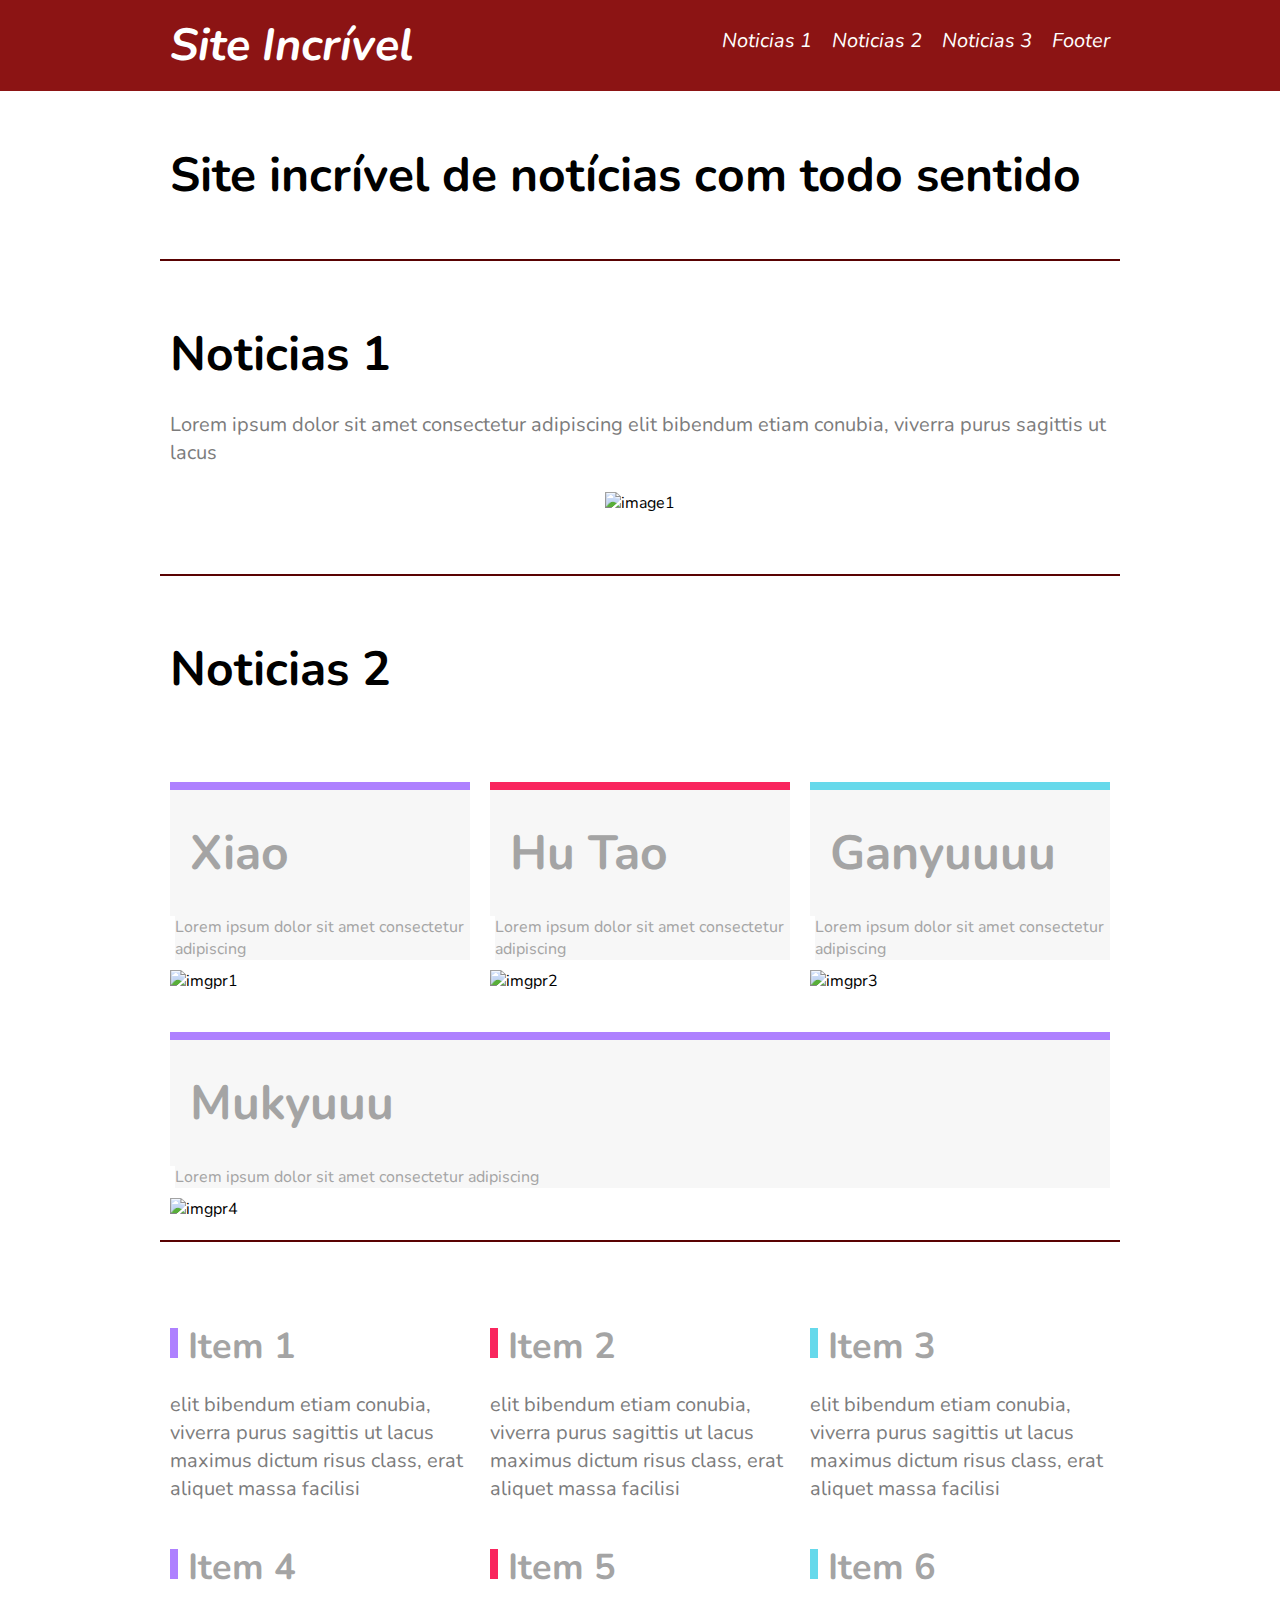
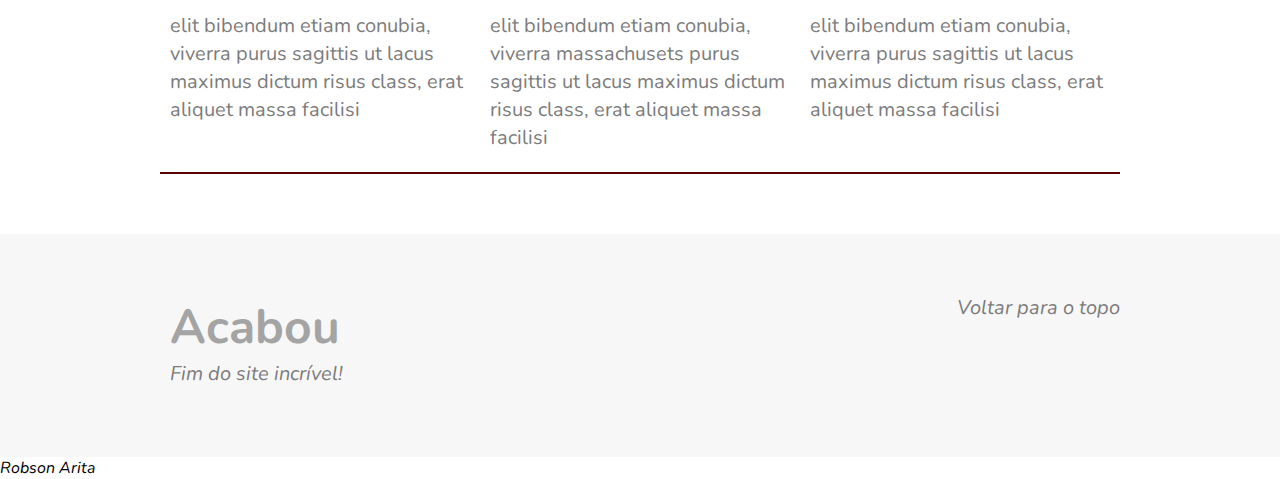
==== Atividade5/atv5.html @ 5732b529 "Add files via upload" ====
<!DOCTYPE html>
<html lang="en">
<head>
    <meta charset="UTF-8">
    <meta http-equiv="X-UA-Compatible" content="IE=edge">
    <meta name="viewport" content="width=device-width, initial-scale=1.0">
    <link rel="preconnect" href="https://fonts.googleapis.com">
    <link rel="preconnect" href="https://fonts.gstatic.com" crossorigin>
    <link href="https://fonts.googleapis.com/css2?family=Nunito:ital,wght@0,400;0,700;1,400&display=swap" rel="stylesheet">
    <link rel="stylesheet" href="atv5.css">
    <title>Atividade5</title>
</head>
<body>
    <header class="menu-bg">
        <div class="menu">
            <div class="menu-logo">
                <a href="#" id="top">Site Incrível</a>
            </div>
            <nav class="menu-nav">
                <ul>
                    <li><a href="#nt1">Noticias 1</a></li>
                    <li><a href="#nt2">Noticias 2</a></li>
                    <li><a href="#nt3">Noticias 3</a></li>
                    <li><a href="#foooter">Footer</a></li>
                </ul>
            </nav>
        </div>
    </header>
    <h1 class="ntt1">Site incrível de notícias com todo sentido</h1>
    <section class="nt1" id="nt1">
        <div class="nt1-txt">
            <h1>Noticias 1</h1>
            <p>Lorem ipsum dolor sit amet consectetur adipiscing 
                elit bibendum etiam conubia, viverra purus sagittis ut lacus</p>
            <div class="nt1-img">
                <img src="img1.jpg" alt="image1">
            </div>
        </div>
    </section>
    <section class="nt2" id="nt2">
        <h1>Noticias 2</h1>
        <div class="nt2-container">
            <div class="nt2-item b">
                <h2>Xiao</h2>
                <p>Lorem ipsum dolor sit amet consectetur adipiscing</p>
                <img src="imgp1.jpg" alt="imgpr1">
            </div>
            <div class="nt2-item c">
                <h2>Hu Tao</h2>
                <p>Lorem ipsum dolor sit amet consectetur adipiscing</p>
                <img src="imgp2.jpg" alt="imgpr2">
            </div>
            <div class="nt2-item d">
                <h2>Ganyuuuu</h2>
                <p>Lorem ipsum dolor sit amet consectetur adipiscing</p>
                <img src="imgp3.jpg" alt="imgpr3">
            </div>
            <div class="nt2-item e">
                <h2>Mukyuuu</h2>
                <p>Lorem ipsum dolor sit amet consectetur adipiscing</p>
                <img src="img2.jpg" alt="imgpr4">
            </div>
        </div>
    </section>
    <section class="nt3" id="nt3">
        <div class="nt3-item">
            <h2>Item 1</h2>
            <p>elit bibendum etiam conubia, viverra purus sagittis ut lacus maximus dictum risus class, erat aliquet massa facilisi</p>
        </div>
        <div class="nt3-item">
            <h2>Item 2</h2>
            <p>elit bibendum etiam conubia, viverra purus sagittis ut lacus maximus dictum risus class, erat aliquet massa facilisi</p>
        </div>
        <div class="nt3-item">
            <h2>Item 3</h2>
            <p>elit bibendum etiam conubia, viverra purus sagittis ut lacus maximus dictum risus class, erat aliquet massa facilisi</p>
        </div>
        <div class="nt3-item">
            <h2>Item 4</h2>
            <p>elit bibendum etiam conubia, viverra purus sagittis ut lacus maximus dictum risus class, erat aliquet massa facilisi</p>
        </div>
        <div class="nt3-item">
            <h2>Item 5</h2>
            <p>elit bibendum etiam conubia, viverra  massachusets purus sagittis ut lacus maximus dictum risus class, erat aliquet massa facilisi</p>
        </div>
        <div class="nt3-item">
            <h2>Item 6</h2>
            <p>elit bibendum etiam conubia, viverra purus sagittis ut lacus maximus dictum risus class, erat aliquet massa facilisi</p>
        </div>
    </section>
    <section class="foooter" id="foooter">
        <div class="foooter-txt">
            <h1>Acabou</h1>
            <p>Fim do site incrível!</p>
            
        </div>
        <a href="#top">Voltar para o topo</a>
    </section>
    <footer><p>Robson Arita</p></footer>
</body>
</html>
---- Atividade5/atv5.css ----
body, h1, h2, p, ul, li, a{
    margin: 0px;
    padding: 0px;
}

body{
    font-family: "Nunito";
}

a{
    text-decoration: none;
}

img{
    display: block;
    max-width:  100%;
}

*{
    box-sizing: border-box;
}

.menu-bg{
    background: #8C1414;
}

.menu{
    max-width: 960px;
    margin: 0 auto;
    padding: 15px 0;
    display: flex;
    flex-wrap: wrap;
    justify-content: space-between;
    align-items: center;
}

ul{
    list-style: none;
}

.menu a{
    color: white;
}

.menu-logo{
    font-size: 2.25em;
    font-weight: bold;
    margin: 0 10px;
}

.menu-nav ul{
    display: flex;
    flex-wrap: wrap;
}

.menu-nav a{
    font-size: 1.25em;
    display: block;
    padding: 10px;
}

.menu-nav a:hover{
    color: #590202;
}

.ntt1{
    font-size: 3em;
    line-height: 1;
    max-width: 960px;
    margin: 0 auto;
    padding: 60px 10px;
}

.nt1{
    border-top:  2px solid #590202;;
    border-bottom:  2px solid #590202;
    max-width: 960px;
    margin: 0 auto;
    padding: 60px 0;

}

.nt1-txt{
    flex: 2 1 300px;
    margin: 0 10px;
    display: flex;
    flex-wrap: wrap;
    justify-content: space-between;
}

.nt1-txt h1{
    margin-bottom: .5em;
    font-size: 3em;
}

.nt1-txt p{
    font-size: 1.25em;
    line-height: 1.4;
    margin-bottom: 1em;
    color: #7c7c7c;
}

.nt1-img{
    flex: 1 1 160;
    margin: 0 auto;
    margin-top: 5px;
    max-width:960px;
    width: auto;
    height: auto;
}

.nt2{
    max-width:  960px;
    margin: 60px auto;
    border-bottom:  2px solid #590202;
}

.nt2 h1{
    font-size: 3em;
    margin: 0 10px 60px 10px;
}

.nt2-container{
    display: flex;
    flex-wrap: wrap;
    align-items: flex-end;
}

.nt2-item{
    flex: 1 1 200px;
    margin: 20px 10px;
}

.nt2-item h2{
    font-size: 3em;
    color: #a4a4a4;
    background: #f7f7f7;
    padding: 30px 20px; 
}

.nt2-item p{
    color: #a4a4a4;
    background: #f7f7f7;
    margin-left: 5px;
    margin-bottom: 10px;
    
}

.b, .e{
    border-top: 8px solid #ae81ff;
}

.c{
    border-top: 8px solid #f9265e;
}

.d{
    border-top: 8px solid #66d9eb;
}

.nt3{
    max-width: 960px;
    margin: 60px auto;
    display: flex;
    flex-wrap: wrap;
    border-bottom:  2px solid #590202;
}

.nt3-item{
    flex: 1 1 300px;
    margin: 20px 10px;
}

.nt3-item h2{
    font-size: 2.25em;
    color: #a4a4a4;
    margin-bottom: 20px;
}

.nt3-item h2::before{
    content: '';
    display: inline-block;
    width: 8px;
    height: 30px;
    margin-right: 10px;
    background: blue;
}

.nt3-item:nth-of-type(3n+1) h2::before{
    background: #ae81ff;
} 

.nt3-item:nth-of-type(3n+2) h2::before{
    background: #f9265e;
} 

.nt3-item:nth-of-type(3n+3) h2::before{
    background: #66d9eb;
} 

.nt3-item p{
    font-size: 1.25em;
    line-height: 1.4;
    color: #7c7c7c;
}

.foooter{
    background: #f7f7f7;
    padding: 60px calc((100% - 960px) / 2);
    display: flex;
    flex-wrap: wrap;
}

.foooter-txt{
    flex: 1 1 360px;
    margin: 0 10px;
}

.foooter-txt h1{
    font-size: 3em;
    color: #a4a4a4;
}

.foooter p, a{
    font-size: 1.25em;
    font-style: italic;
    max-width: 230px;
    color: #7c7c7c;
    margin-bottom: 10px;
}

.foooter a:hover{
    color:black;
}

footer{
    font-style: italic;
}
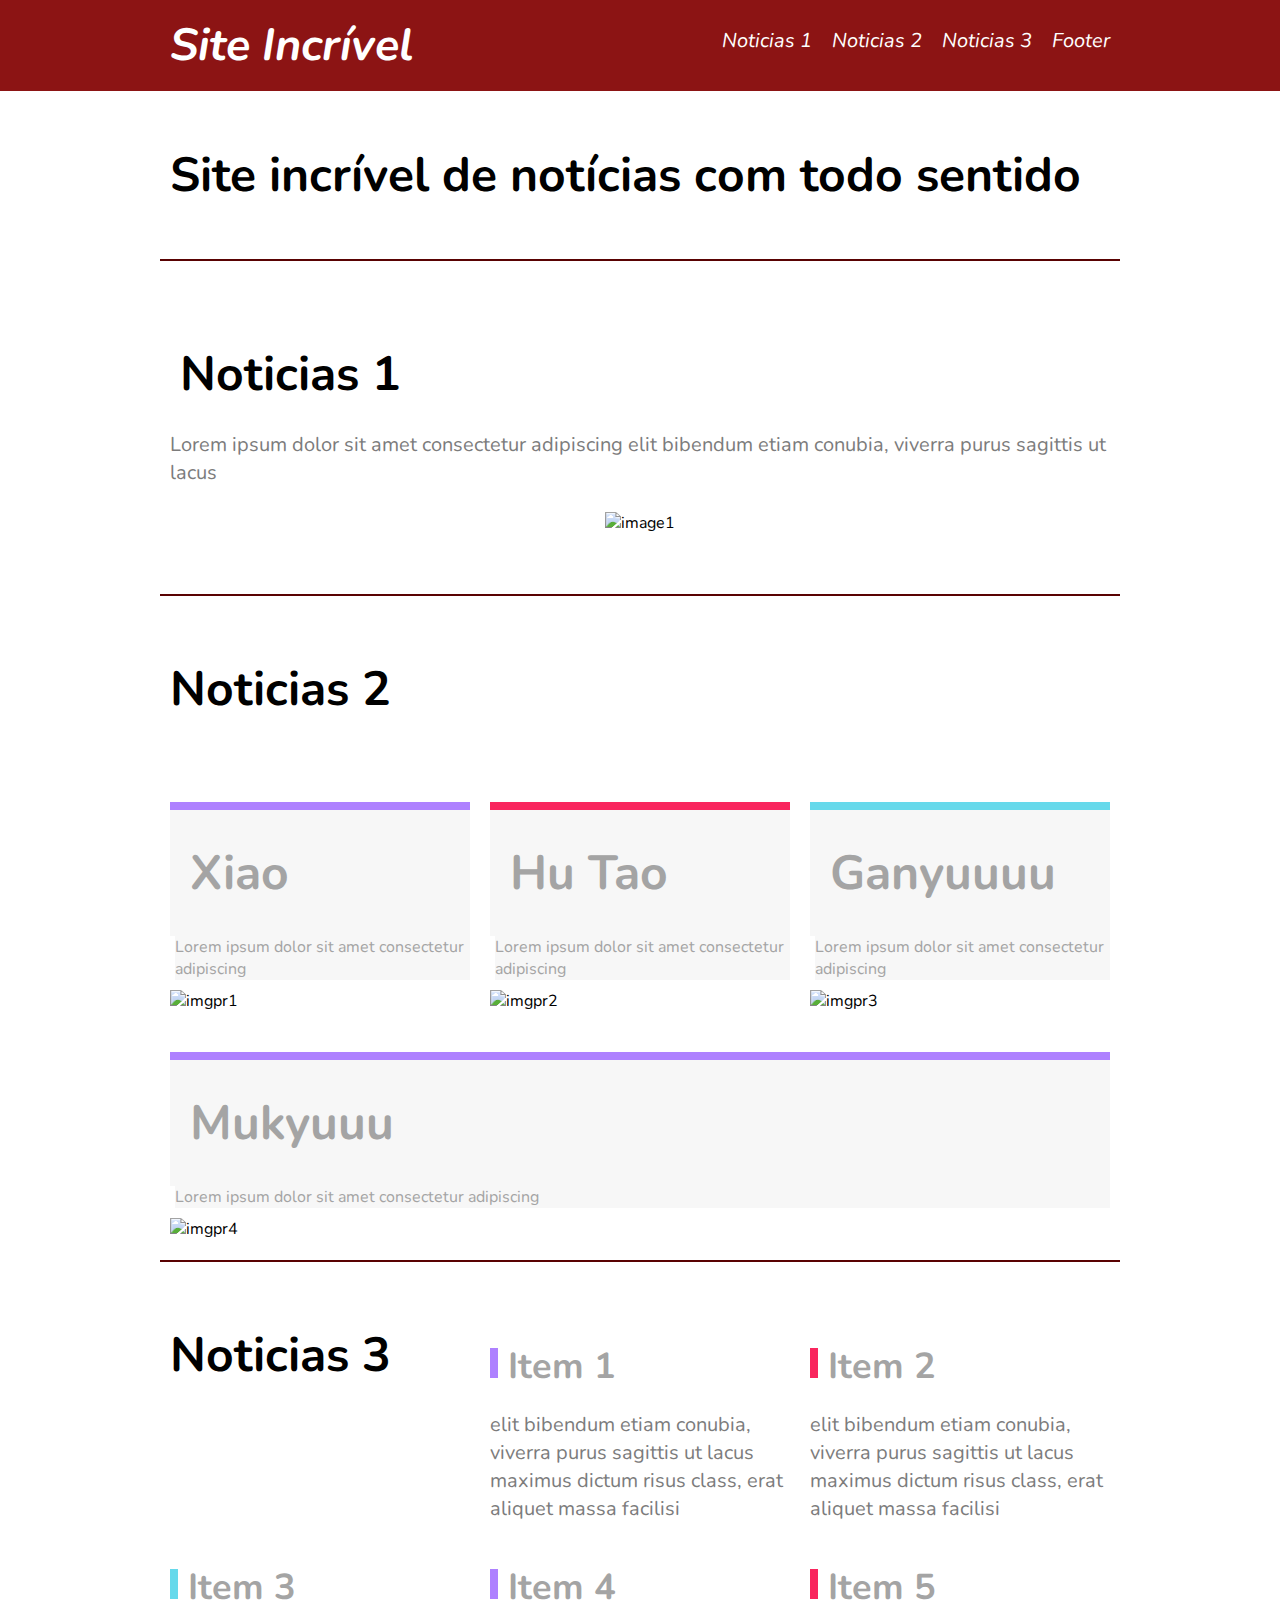
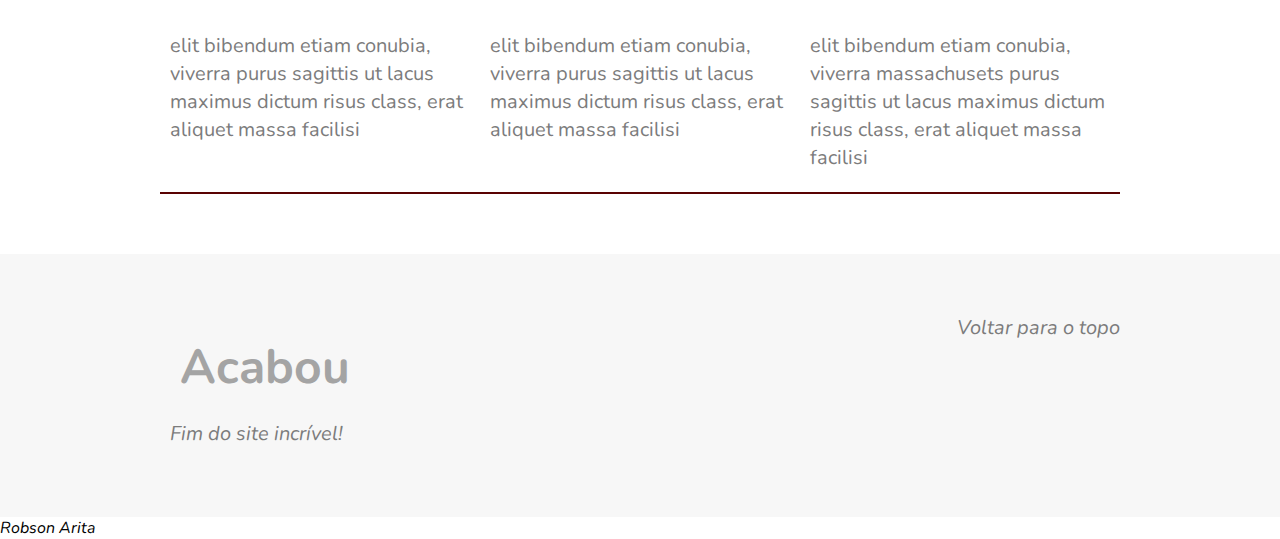
==== commit f4778b43: "Add files via upload" ====
--- a/Atividade5/atv5.html
+++ b/Atividade5/atv5.html
@@ -63,6 +63,7 @@
         </div>
     </section>
     <section class="nt3" id="nt3">
+        <h1>Noticias 3</h1>
         <div class="nt3-item">
             <h2>Item 1</h2>
             <p>elit bibendum etiam conubia, viverra purus sagittis ut lacus maximus dictum risus class, erat aliquet massa facilisi</p>
@@ -83,10 +84,7 @@
             <h2>Item 5</h2>
             <p>elit bibendum etiam conubia, viverra  massachusets purus sagittis ut lacus maximus dictum risus class, erat aliquet massa facilisi</p>
         </div>
-        <div class="nt3-item">
-            <h2>Item 6</h2>
-            <p>elit bibendum etiam conubia, viverra purus sagittis ut lacus maximus dictum risus class, erat aliquet massa facilisi</p>
-        </div>
+        
     </section>
     <section class="foooter" id="foooter">
         <div class="foooter-txt">
--- a/Atividade5/atv5.css
+++ b/Atividade5/atv5.css
@@ -166,7 +166,13 @@
     border-bottom:  2px solid #590202;
 }
 
-.nt3-item{
+.nt3 h1{
+    font-size: 3em;
+    margin: 0 10px 60px 10px;
+}
+
+
+.nt3-item, h1{
     flex: 1 1 300px;
     margin: 20px 10px;
 }
